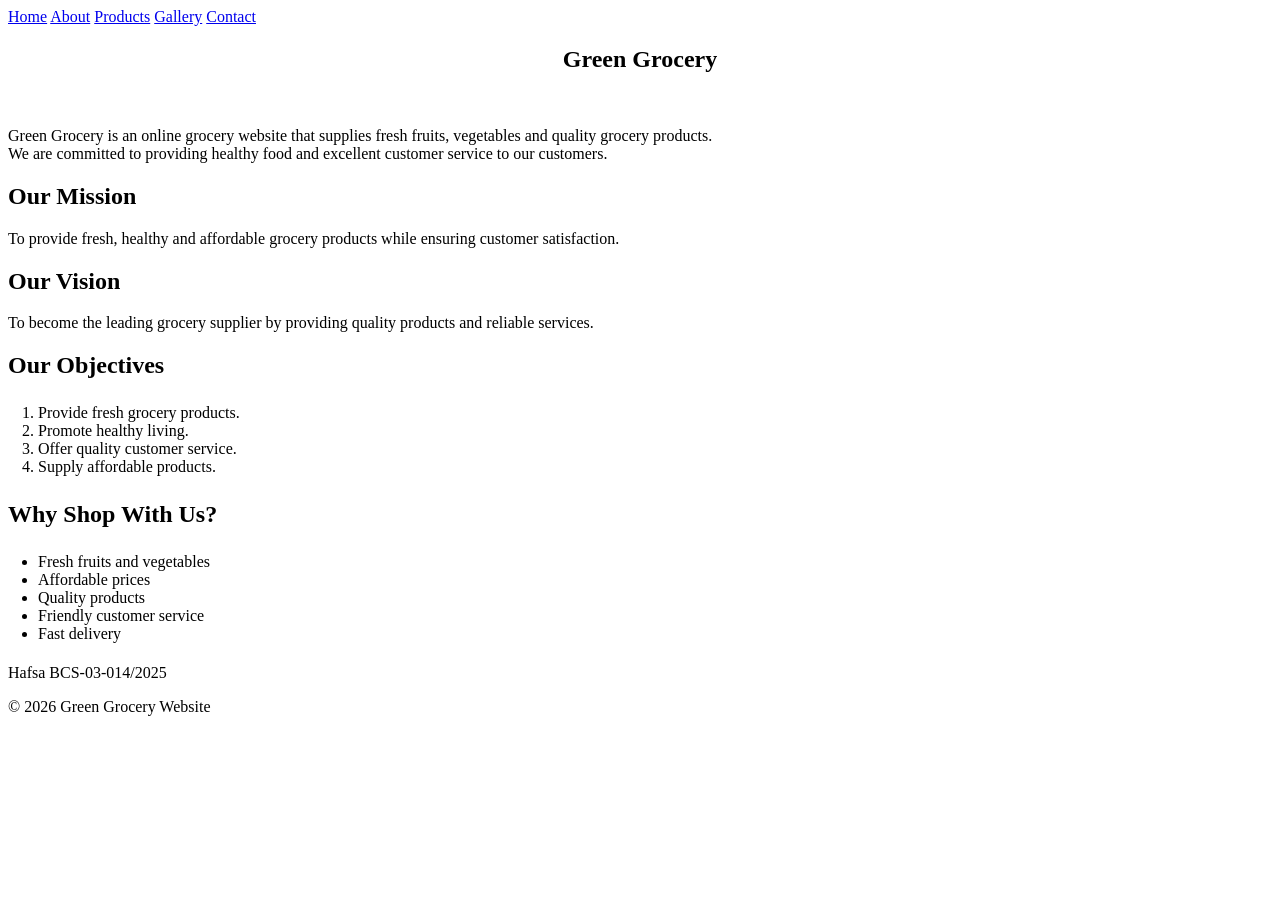
==== about.html @ b107ee3c "Create about.html" ====
<!DOCTYPE html>
<html lang="en">
<head>
    <meta charset="UTF-8">
    <meta name="viewport" content="width=device-width, initial-scale=1.0">
    <title>Document</title>
    <link rel="stylesheet" href="style.css">
</head>
<body>

    <header>

    <nav>
        <a href="index.html">Home</a>
        <a href="about.html">About</a>
        <a href="products.html">Products</a>
        <a href="gallery.html">Gallery</a>
        <a href="contact.html">Contact</a>
    </nav>

</header>

<section class="about">
<h1 style="text-align: center;">Green Grocery</h1>
<br>
<p>
Green Grocery is an online grocery website that supplies fresh fruits,
vegetables and quality grocery products. <br>
We are committed to providing healthy food and excellent customer service to our customers.
</p>

    <div>

        <h2>Our Mission</h2>

        <p>
        To provide fresh, healthy and affordable grocery products while ensuring
        customer satisfaction.
        </p>

    </div>
    <div>
        <h2>Our Vision</h2>

        <p>
        To become the leading grocery supplier by providing quality products
        and reliable services.
        </p>
    </div>


    <div>
        <h2>Our Objectives</h2>

        <ol style="padding: 5px 30px;">

        <li>Provide fresh grocery products.</li>

        <li>Promote healthy living.</li>

        <li>Offer quality customer service.</li>

        <li>Supply affordable products.</li>

        </ol>
    </div>

    <div >
        <h2>Why Shop With Us?</h2>

        <ul style="padding: 5px 30px;">

            <li>Fresh fruits and vegetables</li>

            <li>Affordable prices</li>

            <li>Quality products</li>

            <li>Friendly customer service</li>

            <li>Fast delivery</li>

        </ul>
    </div>

</section>



    
<footer>

<p>Hafsa <span>BCS-03-014/2025</span></p>
<p>&copy; 2026 Green Grocery Website</p>

</footer>

</body>
</html>
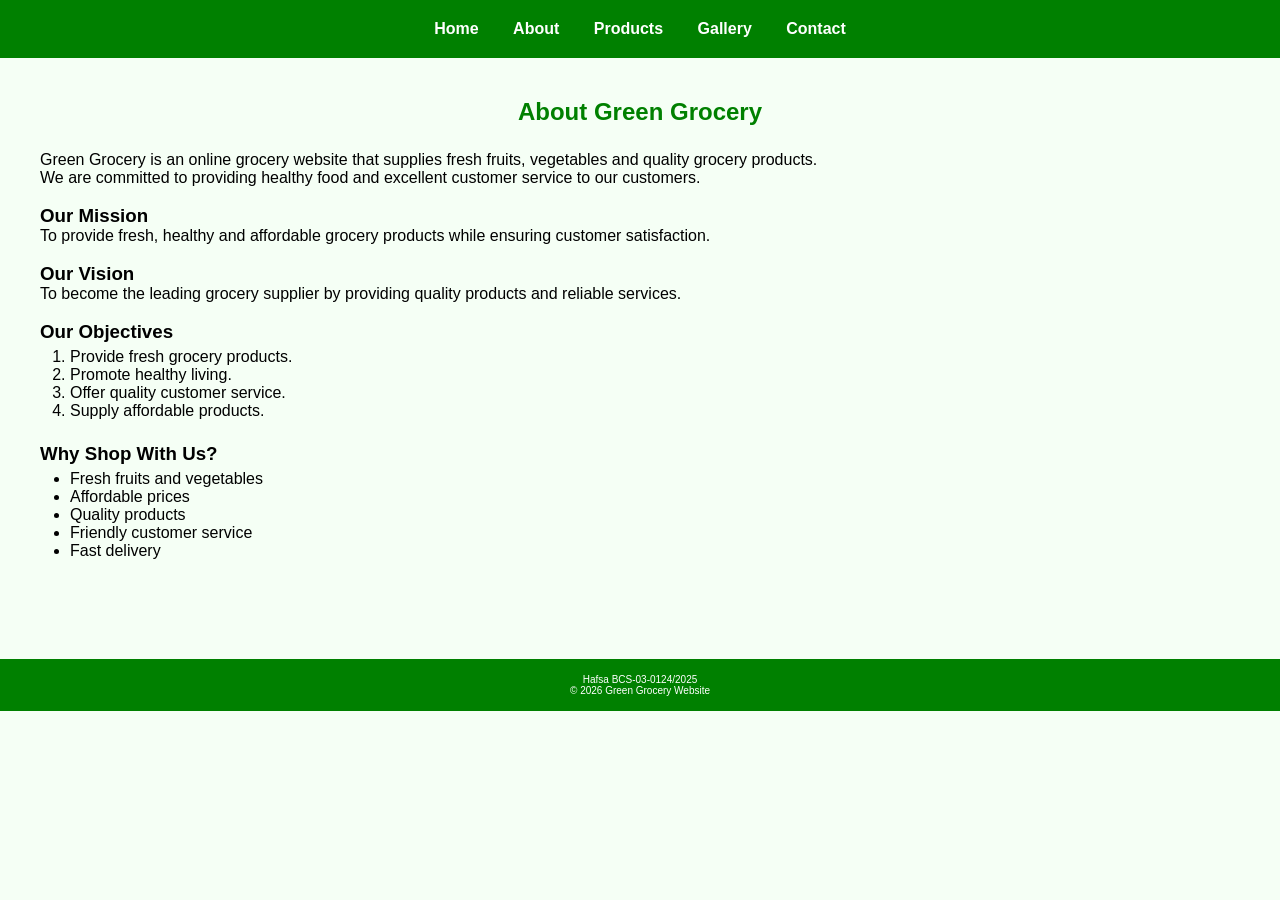
==== commit 3aaf67b4: "Update about.html" ====
--- a/about.html
+++ b/about.html
@@ -21,17 +21,15 @@
 </header>
 
 <section class="about">
-<h1 style="text-align: center;">Green Grocery</h1>
-<br>
-<p>
-Green Grocery is an online grocery website that supplies fresh fruits,
-vegetables and quality grocery products. <br>
-We are committed to providing healthy food and excellent customer service to our customers.
-</p>
+    <h2>About Green Grocery</h2>
+    <p>
+        Green Grocery is an online grocery website that supplies fresh fruits,
+        vegetables and quality grocery products. <br>
+        We are committed to providing healthy food and excellent customer service to our customers.
+    </p> <br>
 
     <div>
-
-        <h2>Our Mission</h2>
+        <h3>Our Mission</h3>
 
         <p>
         To provide fresh, healthy and affordable grocery products while ensuring
@@ -39,18 +37,20 @@
         </p>
 
     </div>
+    <br>
+
     <div>
-        <h2>Our Vision</h2>
+        <h3>Our Vision</h3>
 
         <p>
         To become the leading grocery supplier by providing quality products
         and reliable services.
         </p>
-    </div>
+    </div><br>
 
 
     <div>
-        <h2>Our Objectives</h2>
+        <h3>Our Objectives</h3>
 
         <ol style="padding: 5px 30px;">
 
@@ -63,10 +63,10 @@
         <li>Supply affordable products.</li>
 
         </ol>
-    </div>
+    </div><br>
 
     <div >
-        <h2>Why Shop With Us?</h2>
+        <h3>Why Shop With Us?</h3>
 
         <ul style="padding: 5px 30px;">
 
@@ -83,14 +83,14 @@
         </ul>
     </div>
 
-</section>
+</section><br><br><br>
 
 
 
     
 <footer>
 
-<p>Hafsa <span>BCS-03-014/2025</span></p>
+<p>Hafsa <span>BCS-03-0124/2025</span></p>
 <p>&copy; 2026 Green Grocery Website</p>
 
 </footer>
--- a/style.css
+++ b/style.css
@@ -0,0 +1,266 @@
+*{
+    margin:0;
+    padding:0;
+    box-sizing:border-box;
+    font-family:Arial, sans-serif;
+}
+
+
+body{
+
+    background-color:#f5fff5;
+
+}
+
+
+
+header{
+
+    background-color:green;
+    padding:20px;
+    text-align:center;
+
+}
+
+nav a{
+
+    color:white;
+    text-decoration:none;
+    font-weight:bold;
+    margin:15px;
+
+}
+
+
+nav a:hover{
+    color:yellow;
+
+}
+
+.hero{
+    width: 100%;
+    height:500px;
+    background-image:url("img4.jpg");
+    background-size:cover;
+    background-repeat: no-repeat;
+    background-position: center;
+    display: flex;
+    align-items: center;
+    padding: 60px 10%;
+
+}
+.hero div{
+    padding: 20px 30px;
+}
+.hero h2{
+    color:white;
+    font-size:25px;
+    margin-bottom:15px;
+    
+
+}
+
+.hero p{
+
+    color:white;
+    font-size:18px;
+    line-height:1.6;
+
+}
+button{
+    margin: 20px ;
+    background-color:green;
+    color:white;
+    padding:12px 25px;
+    border:none;
+    border-radius:10px;
+
+}
+
+button:hover{
+
+    background-color:darkgreen;
+
+}
+
+section{
+
+    padding:40px;
+
+}
+
+
+
+h2{
+
+    text-align:center;
+    color:green;
+    margin-bottom:25px;
+
+}
+
+
+
+
+.product{
+
+    display:grid;
+    grid-template-columns:repeat(4,1fr);
+    gap:5px;
+
+}
+.product div{
+    padding:5px;
+    text-align:center;
+}
+.product img{
+
+    width:100%;
+    height:180px;
+    object-fit:cover;
+    border-radius: 5px;
+}
+
+.service,
+.whychoose{
+
+    display:flex;
+    justify-content:center;
+    gap:20px;
+
+}
+
+.card{
+
+    background:white;
+    padding:20px;
+    width:30%;
+    text-align:center;
+    border-radius:10px;
+    border:1px solid lightgray;
+
+}
+.card h3{
+
+    color:green;
+    margin-bottom:10px;
+
+}
+.card p{
+
+    color:black;
+
+}
+.mission{
+
+    text-align:center;
+
+}
+
+.mission p{
+
+    color:black;
+
+}
+footer{
+
+    background-color:green;
+    text-align:center;
+    padding:15px;
+
+}
+footer p{
+    color:white;
+    font-size:10px;
+
+}
+
+
+/* product */
+.page-title{
+    text-align:center;
+    padding-bottom: 3px;
+
+}
+
+table{
+    width:100%;
+    border-collapse:collapse;
+
+}
+
+table, th, td{
+    border:1px solid gray;
+
+}
+
+th{
+
+    background-color:green;
+    color:white;
+    padding:10px;
+
+}
+
+td{
+
+    text-align:center;
+    padding:5px 2px;
+
+}
+td img{
+
+    width:120px;
+    height:90px;
+    object-fit:cover;
+
+}
+
+.categories ul{
+    padding: 15px 30px;
+
+}
+
+
+/* end */
+
+/* Contact */
+
+.contact{
+    padding:100px 8%;
+    background:#f7fff8;
+}
+
+.contact form{
+    max-width:700px;
+    margin:auto;
+    display:flex;
+    flex-direction:column;
+    gap:20px;
+}
+
+.contact input,
+.contact textarea{
+    padding:18px;
+    border:2px solid #ddd;
+    border-radius:12px;
+    outline:none;
+    font-size:16px;
+    transition:.3s;
+    resize:none;
+}
+
+.contact textarea{
+    height:180px;
+}
+
+.contact button{
+    width:220px;
+    margin:auto;
+    padding: 10px;
+    border-radius: 5px;
+    background-color: green;
+}
+
+/* end */
+
